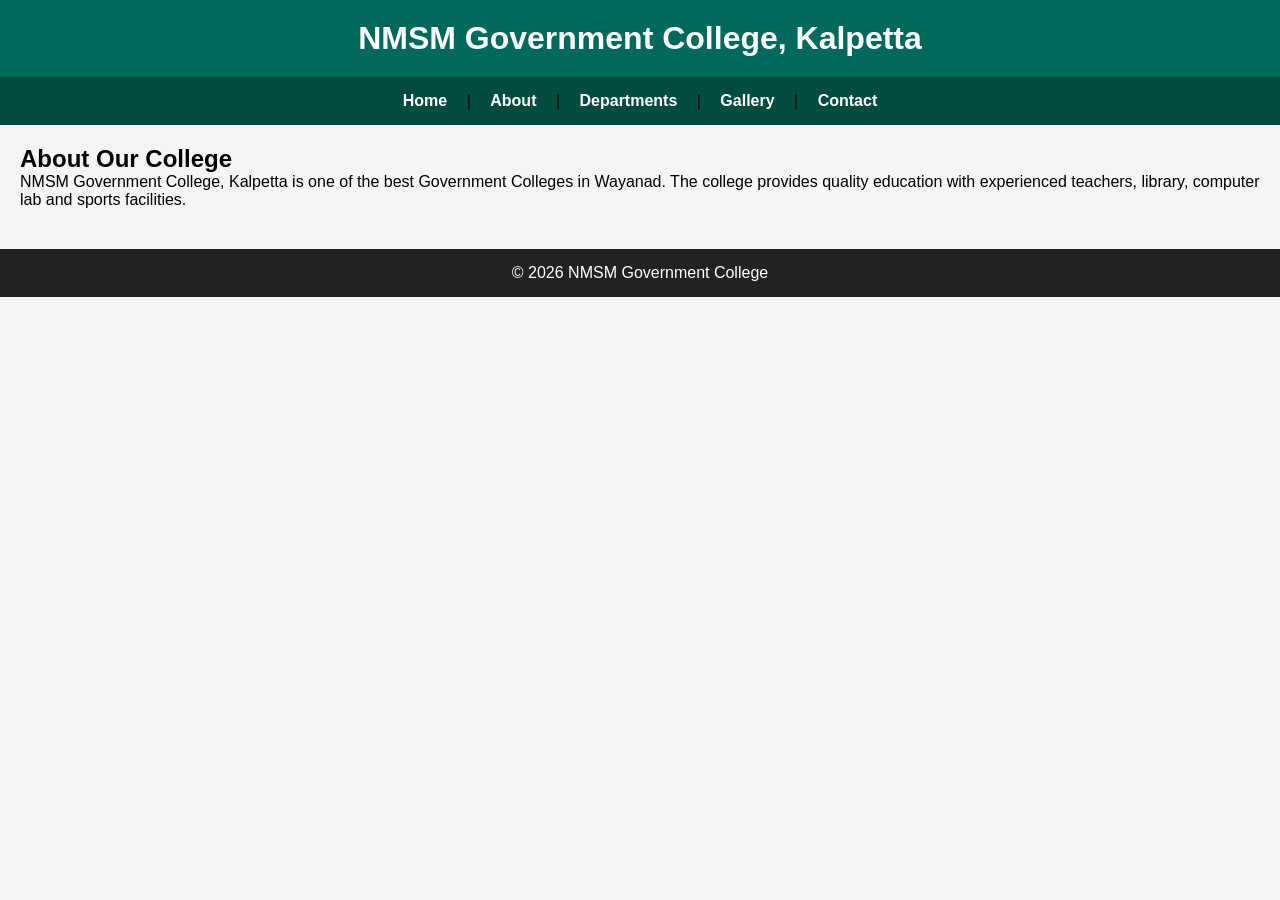
==== about.html @ fcb0cd6e "Add files via upload" ====
<!DOCTYPE html>
<html>
<head>
<meta charset="UTF-8">
<meta name="viewport" content="width=device-width, initial-scale=1.0">
<title>About College</title>
<link rel="stylesheet" href="style.css">
</head>

<body>

<header>
<h1>NMSM Government College, Kalpetta</h1>
</header>

<nav>
<a href="Supriya.html">Home</a> |
<a href="about.html">About</a> |
<a href="department.html">Departments</a> |
<a href="gallery.html">Gallery</a> |
<a href="contact.html">Contact</a>
</nav>

<main>
<h2>About Our College</h2>

<p>
NMSM Government College, Kalpetta is one of the best Government Colleges in Wayanad. The college provides quality education with experienced teachers, library, computer lab and sports facilities.
</p>

</main>

<footer>
<p>© 2026 NMSM Government College</p>
</footer>

</body>
</html>
---- style.css ----
*{
    margin:0;
    padding:0;
    box-sizing:border-box;
}

body{
    font-family:Arial, sans-serif;
    background-color:#f5f5f5;
}

header{
    background-color:#00695c;
    color:white;
    text-align:center;
    padding:20px;
}

nav{
    background-color:#004d40;
    text-align:center;
    padding:15px;
}

nav a{
    color:white;
    text-decoration:none;
    margin:15px;
    font-weight:bold;
}

nav a:hover{
    color:yellow;
}

main{
    padding:20px;
}

footer{
    background-color:#222;
    color:white;
    text-align:center;
    padding:15px;
    margin-top:20px;
}
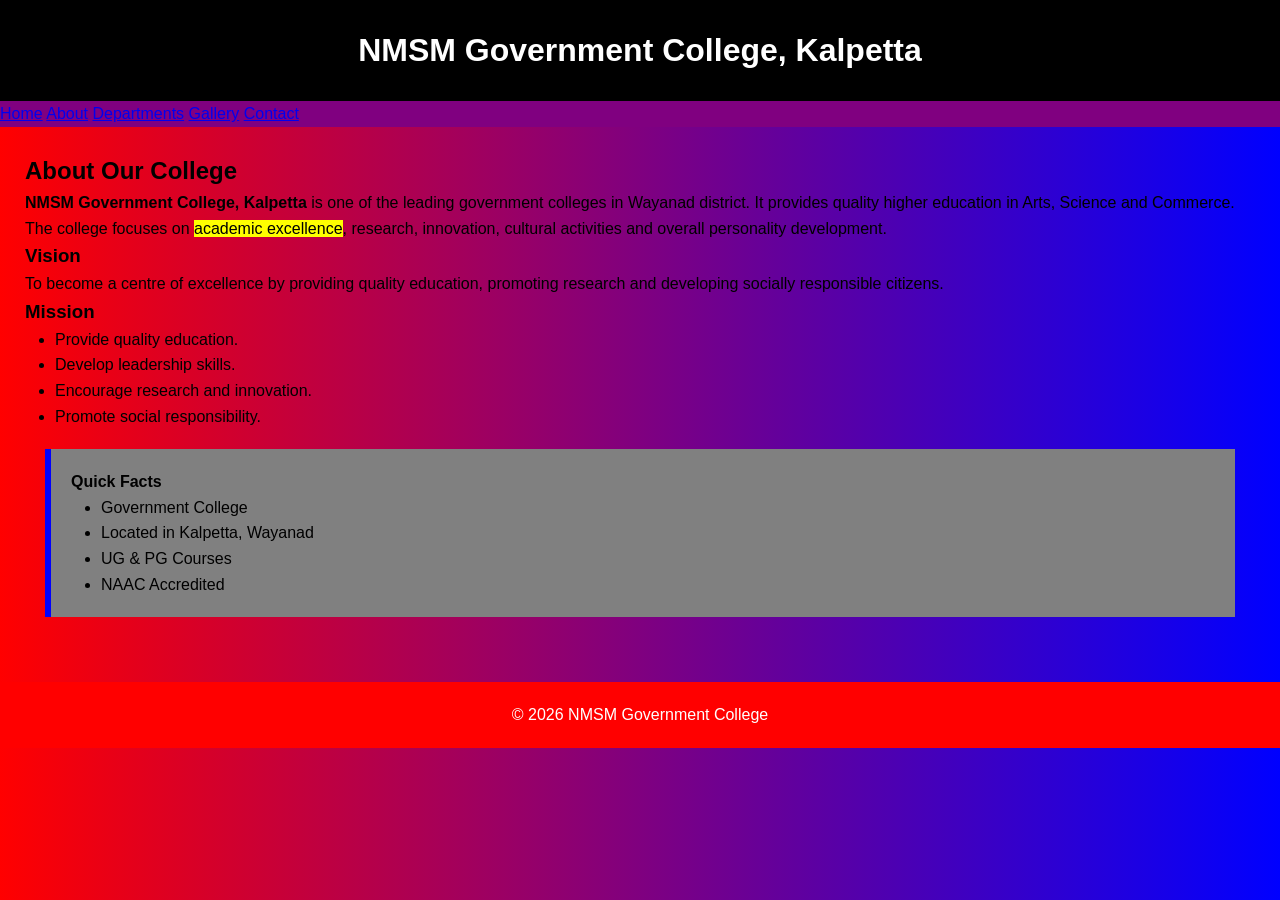
==== commit afedc52e: "Add files via upload" ====
--- a/about.html
+++ b/about.html
@@ -1,38 +1,96 @@
-<!DOCTYPE html>
-<html>
-<head>
-<meta charset="UTF-8">
-<meta name="viewport" content="width=device-width, initial-scale=1.0">
-<title>About College</title>
-<link rel="stylesheet" href="style.css">
-</head>
-
-<body>
-
-<header>
-<h1>NMSM Government College, Kalpetta</h1>
-</header>
-
-<nav>
-<a href="Supriya.html">Home</a> |
-<a href="about.html">About</a> |
-<a href="department.html">Departments</a> |
-<a href="gallery.html">Gallery</a> |
-<a href="contact.html">Contact</a>
-</nav>
-
-<main>
-<h2>About Our College</h2>
-
-<p>
-NMSM Government College, Kalpetta is one of the best Government Colleges in Wayanad. The college provides quality education with experienced teachers, library, computer lab and sports facilities.
-</p>
-
-</main>
-
-<footer>
-<p>© 2026 NMSM Government College</p>
-</footer>
-
-</body>
+<!DOCTYPE html>
+<html>
+<head>
+<title>About College</title>
+<link rel="stylesheet" href="style.css">
+</head>
+
+<body>
+
+<header>
+<h1>NMSM Government College, Kalpetta</h1>
+</header>
+
+<nav>
+<a href="index.html">Home</a>
+<a href="about.html">About</a>
+<a href="department.html">Departments</a>
+<a href="gallery.html">Gallery</a>
+<a href="contact.html">Contact</a>
+</nav>
+
+<main>
+
+<section>
+
+<h2>About Our College</h2>
+
+<p>
+<strong>NMSM Government College, Kalpetta</strong> is one of the leading government colleges in Wayanad district.
+It provides quality higher education in Arts, Science and Commerce.
+</p>
+
+<p>
+The college focuses on <mark>academic excellence</mark>, research,
+innovation, cultural activities and overall personality development.
+</p>
+
+<article>
+
+<h3>Vision</h3>
+
+<p>
+To become a centre of excellence by providing quality education,
+promoting research and developing socially responsible citizens.
+</p>
+
+</article>
+
+<article>
+
+<h3>Mission</h3>
+
+<ul>
+
+<li>Provide quality education.</li>
+
+<li>Develop leadership skills.</li>
+
+<li>Encourage research and innovation.</li>
+
+<li>Promote social responsibility.</li>
+
+</ul>
+
+</article>
+
+<aside>
+
+<h4>Quick Facts</h4>
+
+<ul>
+
+<li>Government College</li>
+
+<li>Located in Kalpetta, Wayanad</li>
+
+<li>UG & PG Courses</li>
+
+<li>NAAC Accredited</li>
+
+</ul>
+
+</aside>
+
+</section>
+
+</main>
+
+<footer>
+
+<p>© 2026 NMSM Government College</p>
+
+</footer>
+
+</body>
 </html>
--- a/style.css
+++ b/style.css
@@ -1,46 +1,325 @@
-*{
-    margin:0;
-    padding:0;
-    box-sizing:border-box;
-}
-
-body{
-    font-family:Arial, sans-serif;
-    background-color:#f5f5f5;
-}
-
-header{
-    background-color:#00695c;
-    color:white;
-    text-align:center;
-    padding:20px;
-}
-
-nav{
-    background-color:#004d40;
-    text-align:center;
-    padding:15px;
-}
-
-nav a{
-    color:white;
-    text-decoration:none;
-    margin:15px;
-    font-weight:bold;
-}
-
-nav a:hover{
-    color:yellow;
-}
-
-main{
-    padding:20px;
-}
-
-footer{
-    background-color:#222;
-    color:white;
-    text-align:center;
-    padding:15px;
-    margin-top:20px;
+/* Universal Selector */
+
+*{
+margin:0;
+padding:0;
+box-sizing:border-box;
+font-family:Arial, sans-serif;
+}
+
+/* Body */
+
+body{
+background:linear-gradient(to right,red,blue);
+color:black;
+line-height:1.6;
+}
+
+/* Header */
+
+header{
+background:black;
+color:white;
+text-align:center;
+padding:25px;
+}
+
+/* Navigation */
+
+nav{
+background:purple;
+position:sticky;
+top:0;
+}
+
+nav ul{
+display:flex;
+justify-content:center;
+list-style:none;
+flex-wrap:wrap;
+}
+
+nav ul li{
+margin:10px;
+}
+
+nav ul li a{
+color:white;
+text-decoration:none;
+padding:10px 18px;
+display:block;
+font-weight:bold;
+transition:0.4s;
+}
+
+nav ul li a:hover{
+background:white;
+color:yellow;
+border-radius:5px;
+transform:scale(1.05);
+}
+
+/* Banner */
+
+.banner{
+text-align:center;
+padding:60px;
+background-image:url("images/college.jpg");
+background-size:cover;
+background-position:center;
+color:white;
+}
+
+.banner h2{
+font-size:40px;
+margin-bottom:20px;
+}
+
+.banner p{
+font-size:20px;
+margin-bottom:20px;
+}
+
+/* Button */
+
+.button{
+background:darkblue;
+padding:12px 20px;
+color:white;
+text-decoration:none;
+border-radius:5px;
+transition:0.4s;
+}
+
+.button:hover{
+background:black;
+}
+
+/* Grid */
+
+.grid-container{
+
+display:grid;
+
+grid-template-columns:repeat(3,1fr);
+
+gap:20px;
+
+padding:30px;
+
+}
+
+.box{
+
+background:white;
+
+padding:20px;
+
+border-radius:10px;
+
+box-shadow:0 0 10px gray;
+
+transition:0.4s;
+
+}
+
+.box:hover{
+
+transform:scale(1.05);
+
+}
+
+/* Section */
+
+section{
+
+padding:25px;
+
+}
+
+section ul{
+
+margin-left:30px;
+
+}
+
+/* Aside */
+
+aside{
+
+background:grey;
+
+padding:20px;
+
+margin:20px;
+
+border-left:6px solid blue;
+
+}
+
+/* Footer */
+
+footer{
+
+background:red;
+
+color:white;
+
+text-align:center;
+
+padding:20px;
+
+margin-top:20px;
+
+}
+
+footer a{
+
+color:white;
+
+text-decoration:none;
+
+}
+
+footer a:hover{
+
+text-decoration:underline;
+
+}
+
+/* Images */
+
+img{
+
+max-width:100%;
+
+border-radius:8px;
+
+}
+
+/* Form */
+
+input,
+select,
+textarea{
+
+width:100%;
+
+padding:10px;
+
+margin-top:5px;
+
+margin-bottom:15px;
+
+}
+
+input[type=submit],
+input[type=reset]{
+
+width:auto;
+
+background:white;
+
+color:white;
+
+border:none;
+
+padding:10px 20px;
+
+cursor:pointer;
+
+}
+
+input[type=submit]:hover,
+input[type=reset]:hover{
+
+background:blue;
+
+}
+
+/* Table */
+
+table{
+
+width:100%;
+
+border-collapse:collapse;
+
+margin-top:20px;
+
+}
+
+table,
+th,
+td{
+
+border:1px solid black;
+
+}
+
+th{
+
+background:green;
+
+color:white;
+
+}
+
+th,
+td{
+
+padding:10px;
+
+text-align:center;
+
+}
+
+/* Gallery */
+
+.gallery{
+
+display:flex;
+
+flex-wrap:wrap;
+
+justify-content:center;
+
+gap:20px;
+
+}
+
+.gallery figure{
+
+text-align:center;
+
+}
+
+/* Responsive */
+
+@media(max-width:768px){
+
+nav ul{
+
+flex-direction:column;
+
+}
+
+.grid-container{
+
+grid-template-columns:1fr;
+
+}
+
+.banner{
+
+padding:40px;
+
+}
+
+.banner h2{
+
+font-size:28px;
+
+}
+
 }
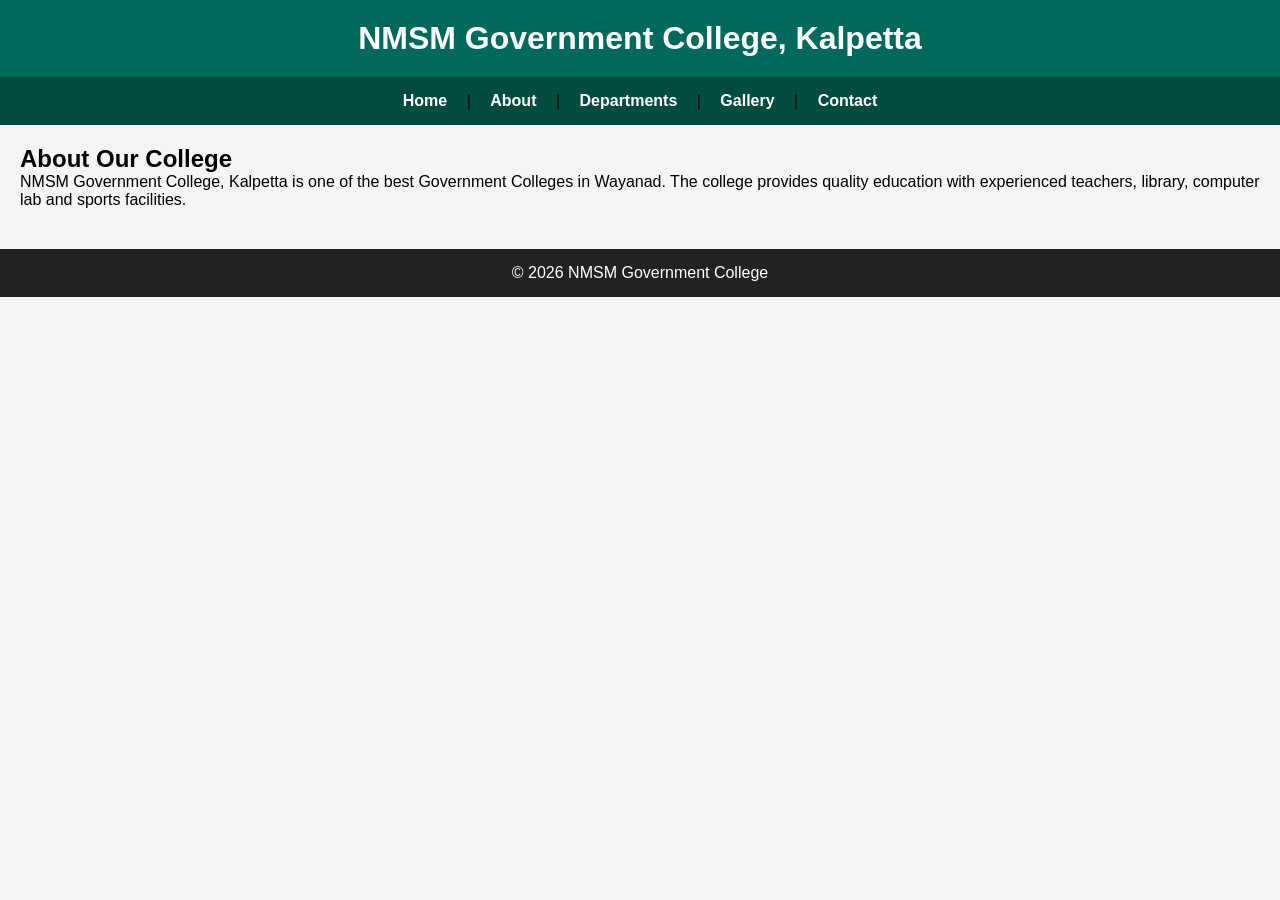
==== commit cd7ddc22: "Add files via upload" ====
--- a/about.html
+++ b/about.html
@@ -1,96 +1,38 @@
-<!DOCTYPE html>
-<html>
-<head>
-<title>About College</title>
-<link rel="stylesheet" href="style.css">
-</head>
-
-<body>
-
-<header>
-<h1>NMSM Government College, Kalpetta</h1>
-</header>
-
-<nav>
-<a href="index.html">Home</a>
-<a href="about.html">About</a>
-<a href="department.html">Departments</a>
-<a href="gallery.html">Gallery</a>
-<a href="contact.html">Contact</a>
-</nav>
-
-<main>
-
-<section>
-
-<h2>About Our College</h2>
-
-<p>
-<strong>NMSM Government College, Kalpetta</strong> is one of the leading government colleges in Wayanad district.
-It provides quality higher education in Arts, Science and Commerce.
-</p>
-
-<p>
-The college focuses on <mark>academic excellence</mark>, research,
-innovation, cultural activities and overall personality development.
-</p>
-
-<article>
-
-<h3>Vision</h3>
-
-<p>
-To become a centre of excellence by providing quality education,
-promoting research and developing socially responsible citizens.
-</p>
-
-</article>
-
-<article>
-
-<h3>Mission</h3>
-
-<ul>
-
-<li>Provide quality education.</li>
-
-<li>Develop leadership skills.</li>
-
-<li>Encourage research and innovation.</li>
-
-<li>Promote social responsibility.</li>
-
-</ul>
-
-</article>
-
-<aside>
-
-<h4>Quick Facts</h4>
-
-<ul>
-
-<li>Government College</li>
-
-<li>Located in Kalpetta, Wayanad</li>
-
-<li>UG & PG Courses</li>
-
-<li>NAAC Accredited</li>
-
-</ul>
-
-</aside>
-
-</section>
-
-</main>
-
-<footer>
-
-<p>© 2026 NMSM Government College</p>
-
-</footer>
-
-</body>
+<!DOCTYPE html>
+<html>
+<head>
+<meta charset="UTF-8">
+<meta name="viewport" content="width=device-width, initial-scale=1.0">
+<title>About College</title>
+<link rel="stylesheet" href="style.css">
+</head>
+
+<body>
+
+<header>
+<h1>NMSM Government College, Kalpetta</h1>
+</header>
+
+<nav>
+<a href="Supriya.html">Home</a> |
+<a href="about.html">About</a> |
+<a href="department.html">Departments</a> |
+<a href="gallery.html">Gallery</a> |
+<a href="contact.html">Contact</a>
+</nav>
+
+<main>
+<h2>About Our College</h2>
+
+<p>
+NMSM Government College, Kalpetta is one of the best Government Colleges in Wayanad. The college provides quality education with experienced teachers, library, computer lab and sports facilities.
+</p>
+
+</main>
+
+<footer>
+<p>© 2026 NMSM Government College</p>
+</footer>
+
+</body>
 </html>
--- a/style.css
+++ b/style.css
@@ -1,325 +1,46 @@
-/* Universal Selector */
-
-*{
-margin:0;
-padding:0;
-box-sizing:border-box;
-font-family:Arial, sans-serif;
-}
-
-/* Body */
-
-body{
-background:linear-gradient(to right,red,blue);
-color:black;
-line-height:1.6;
-}
-
-/* Header */
-
-header{
-background:black;
-color:white;
-text-align:center;
-padding:25px;
-}
-
-/* Navigation */
-
-nav{
-background:purple;
-position:sticky;
-top:0;
-}
-
-nav ul{
-display:flex;
-justify-content:center;
-list-style:none;
-flex-wrap:wrap;
-}
-
-nav ul li{
-margin:10px;
-}
-
-nav ul li a{
-color:white;
-text-decoration:none;
-padding:10px 18px;
-display:block;
-font-weight:bold;
-transition:0.4s;
-}
-
-nav ul li a:hover{
-background:white;
-color:yellow;
-border-radius:5px;
-transform:scale(1.05);
-}
-
-/* Banner */
-
-.banner{
-text-align:center;
-padding:60px;
-background-image:url("images/college.jpg");
-background-size:cover;
-background-position:center;
-color:white;
-}
-
-.banner h2{
-font-size:40px;
-margin-bottom:20px;
-}
-
-.banner p{
-font-size:20px;
-margin-bottom:20px;
-}
-
-/* Button */
-
-.button{
-background:darkblue;
-padding:12px 20px;
-color:white;
-text-decoration:none;
-border-radius:5px;
-transition:0.4s;
-}
-
-.button:hover{
-background:black;
-}
-
-/* Grid */
-
-.grid-container{
-
-display:grid;
-
-grid-template-columns:repeat(3,1fr);
-
-gap:20px;
-
-padding:30px;
-
-}
-
-.box{
-
-background:white;
-
-padding:20px;
-
-border-radius:10px;
-
-box-shadow:0 0 10px gray;
-
-transition:0.4s;
-
-}
-
-.box:hover{
-
-transform:scale(1.05);
-
-}
-
-/* Section */
-
-section{
-
-padding:25px;
-
-}
-
-section ul{
-
-margin-left:30px;
-
-}
-
-/* Aside */
-
-aside{
-
-background:grey;
-
-padding:20px;
-
-margin:20px;
-
-border-left:6px solid blue;
-
-}
-
-/* Footer */
-
-footer{
-
-background:red;
-
-color:white;
-
-text-align:center;
-
-padding:20px;
-
-margin-top:20px;
-
-}
-
-footer a{
-
-color:white;
-
-text-decoration:none;
-
-}
-
-footer a:hover{
-
-text-decoration:underline;
-
-}
-
-/* Images */
-
-img{
-
-max-width:100%;
-
-border-radius:8px;
-
-}
-
-/* Form */
-
-input,
-select,
-textarea{
-
-width:100%;
-
-padding:10px;
-
-margin-top:5px;
-
-margin-bottom:15px;
-
-}
-
-input[type=submit],
-input[type=reset]{
-
-width:auto;
-
-background:white;
-
-color:white;
-
-border:none;
-
-padding:10px 20px;
-
-cursor:pointer;
-
-}
-
-input[type=submit]:hover,
-input[type=reset]:hover{
-
-background:blue;
-
-}
-
-/* Table */
-
-table{
-
-width:100%;
-
-border-collapse:collapse;
-
-margin-top:20px;
-
-}
-
-table,
-th,
-td{
-
-border:1px solid black;
-
-}
-
-th{
-
-background:green;
-
-color:white;
-
-}
-
-th,
-td{
-
-padding:10px;
-
-text-align:center;
-
-}
-
-/* Gallery */
-
-.gallery{
-
-display:flex;
-
-flex-wrap:wrap;
-
-justify-content:center;
-
-gap:20px;
-
-}
-
-.gallery figure{
-
-text-align:center;
-
-}
-
-/* Responsive */
-
-@media(max-width:768px){
-
-nav ul{
-
-flex-direction:column;
-
-}
-
-.grid-container{
-
-grid-template-columns:1fr;
-
-}
-
-.banner{
-
-padding:40px;
-
-}
-
-.banner h2{
-
-font-size:28px;
-
-}
-
+*{
+    margin:0;
+    padding:0;
+    box-sizing:border-box;
+}
+
+body{
+    font-family:Arial, sans-serif;
+    background-color:#f5f5f5;
+}
+
+header{
+    background-color:#00695c;
+    color:white;
+    text-align:center;
+    padding:20px;
+}
+
+nav{
+    background-color:#004d40;
+    text-align:center;
+    padding:15px;
+}
+
+nav a{
+    color:white;
+    text-decoration:none;
+    margin:15px;
+    font-weight:bold;
+}
+
+nav a:hover{
+    color:yellow;
+}
+
+main{
+    padding:20px;
+}
+
+footer{
+    background-color:#222;
+    color:white;
+    text-align:center;
+    padding:15px;
+    margin-top:20px;
 }
